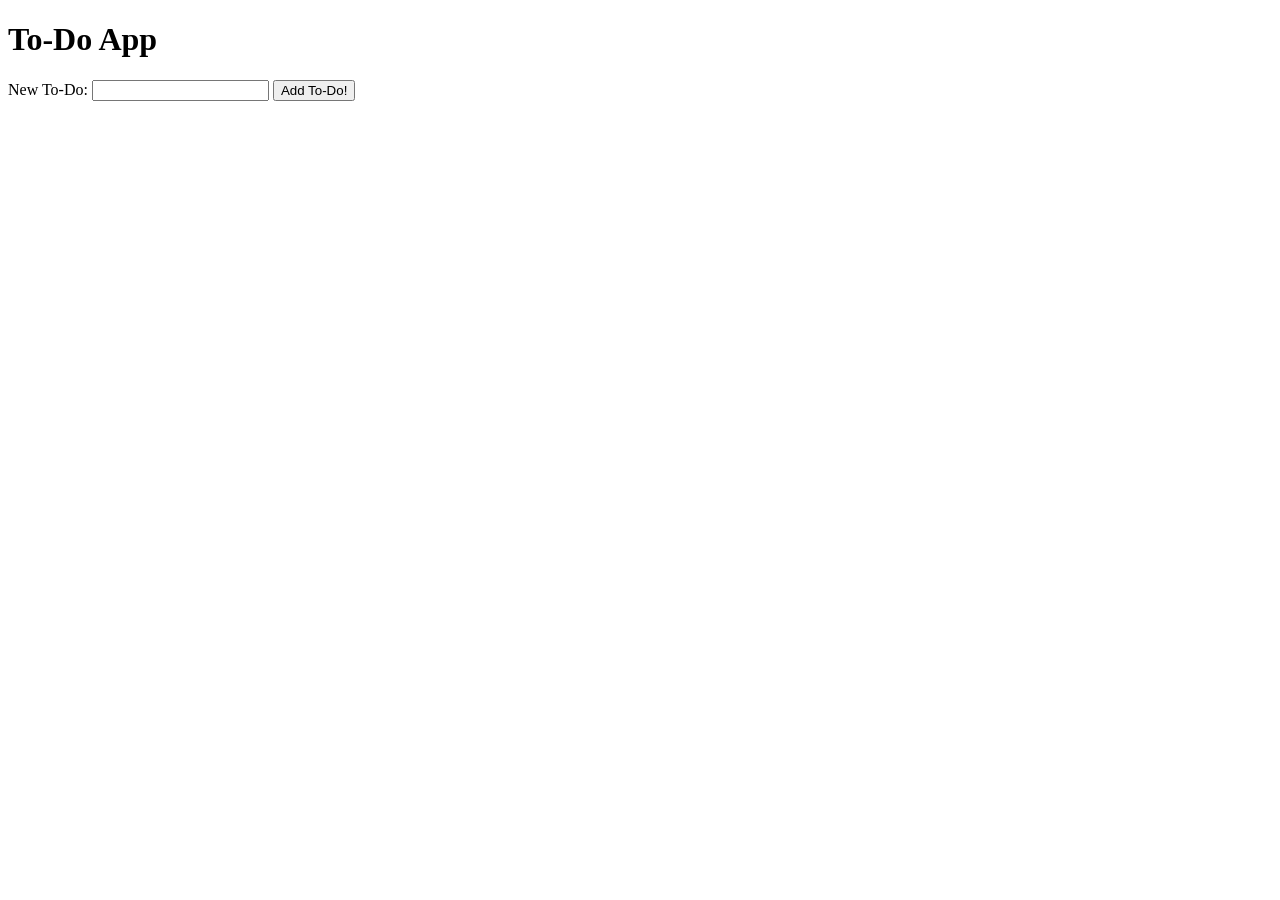
==== index.html @ 94b6306e "removed button link" ====
<!DOCTYPE html>
<html>
 <head>
   <meta name="viewport" content="width=device-width, initial-scale=1">
   <title>To-Do App</title>
   <link rel="stylesheet" href="https://code.getmdl.io/1.3.0/material.grey-lime.min.css">
   <script defer src="https://code.getmdl.io/1.3.0/material.min.js"></script>
 </head>
 <body>
   <h1>To-Do App</h1>

   <form id="addToDoForm">
     <label for="newToDoText">New To-Do:</label>
     <input type="text" id="newToDoText">
     <button type="submit">Add To-Do!</button>
   </form>

   <ul id="toDoList">
   </ul>

  <script src="app.js"></script>
 </body>
</html>
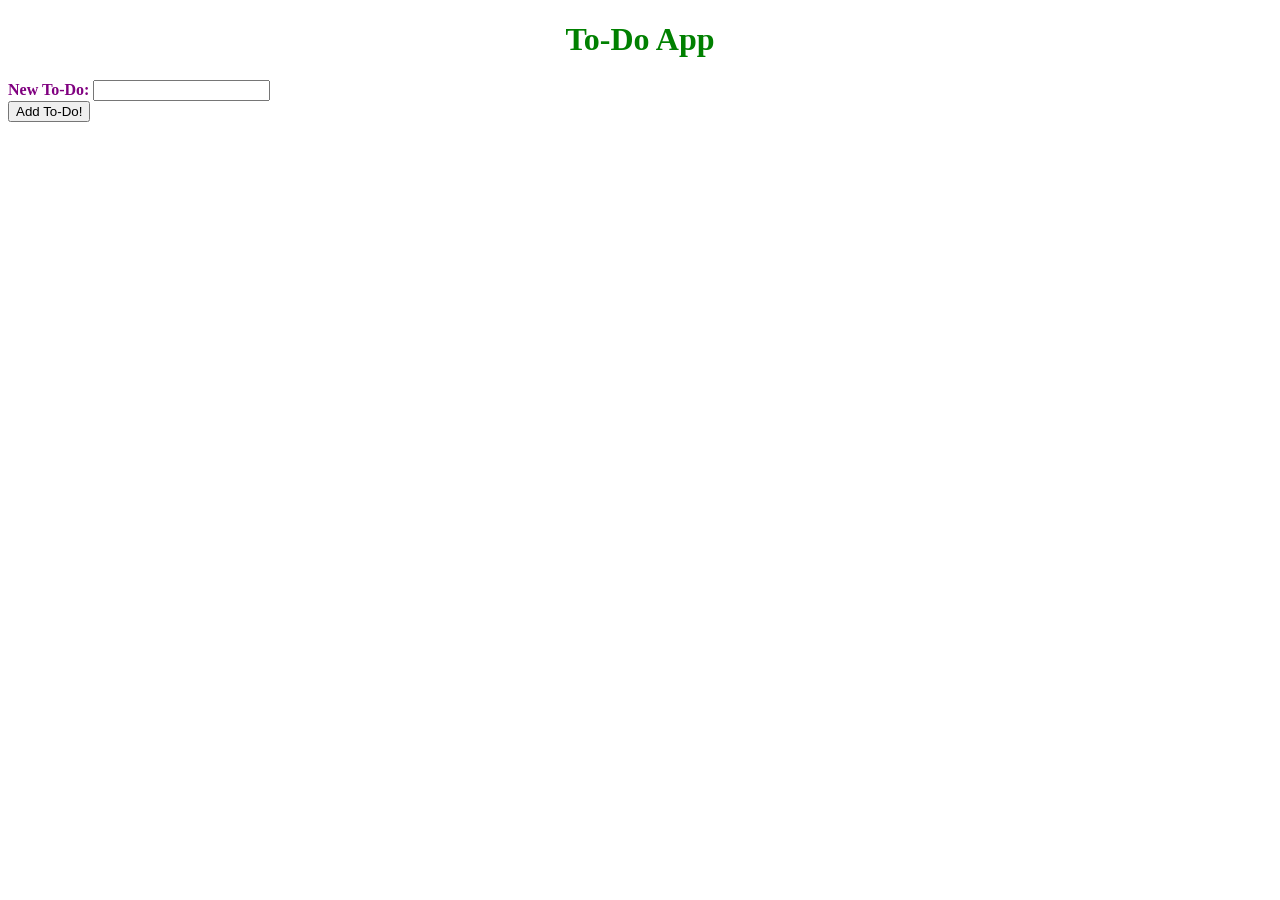
==== commit 0b39d939: "first commit - help needed" ====
--- a/index.html
+++ b/index.html
@@ -5,19 +5,25 @@
    <title>To-Do App</title>
    <link rel="stylesheet" href="https://code.getmdl.io/1.3.0/material.grey-lime.min.css">
    <script defer src="https://code.getmdl.io/1.3.0/material.min.js"></script>
+   <link rel="stylesheet" href="styles/main.css">
  </head>
  <body>
-   <h1>To-Do App</h1>
-
+   <header class="mdl-layout__header mdl-layout__header--transparent">
+     <h1>To-Do App</h1>
+   </header>
+   <main class="mdl-layout__content">
    <form id="addToDoForm">
-     <label for="newToDoText">New To-Do:</label>
-     <input type="text" id="newToDoText">
-     <button type="submit">Add To-Do!</button>
+    <div class="mdl-textfield mdl-js-textfield mdl-textfield--floating-label">
+     <label class="mdl-textfield__label" for="newToDoText">New To-Do:</label>
+     <input input class="mdl-textfield__input" type="text" id="newToDoText">
+    </div>
+     <button class="mdl-button mdl-js-button mdl-button--raised" type="submit">Add To-Do!</button>
    </form>
 
    <ul id="toDoList">
    </ul>
 
-  <script src="app.js"></script>
+  <script src="app2.js"></script>
+    </main>
  </body>
 </html>
--- a/styles/main.css
+++ b/styles/main.css
@@ -0,0 +1,10 @@
+h1{
+  color: green;
+  font-weight: bold;
+  text-align: center;
+}
+
+label{
+  color: purple;
+  font-weight: bold;
+}
